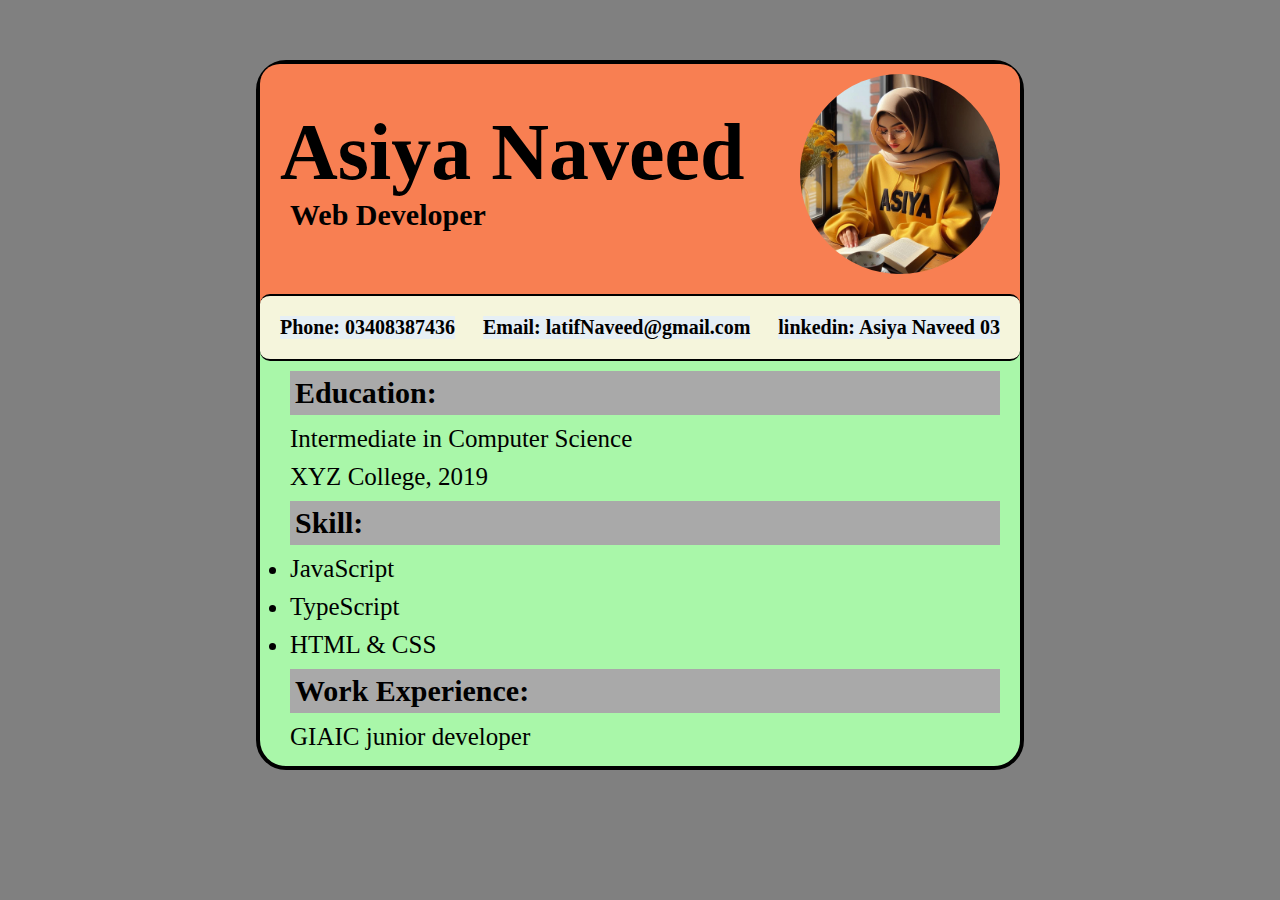
==== Dynamic_Resume/preview_resumee/DynamicResume.html @ db16f44c ""2nd commit"" ====
<html lang="en">
<head>
    <meta charset="UTF-8">
    <meta name="viewport" content="width=device-width, initial-scale=1.0">
    <title>Static Resume</title>
    <link rel="stylesheet" href="Dynamic.css">
    <link rel="stylesheet" href="https://cdnjs.cloudflare.com/ajax/libs/font-awesome/6.6.0/css/all.min.css"
     integrity="sha512-Kc323vGBEqzTmouAECnVceyQqyqdsSiqLQISBL29aUW4U/M7pSPA/gEUZQqv1cwx4OnYxTxve5UMg5GT6L4JJg==" crossorigin="anonymous" referrerpolicy="no-referrer" />
</head>
<body>
    <div id="maindiv">

    <section id="sec1">
<div id="div1">
    <div id="div2 ">
        <h1><span>Asiya Naveed</span></h1>
        <h2><span>Web Developer</span></h2>
</div>
     <img id="img" src="WhatsApp Image 2024-06-03 at 12.00.13_b976d999.jpg" alt="profile pic">
    </div>

    <div id="div3">
        <p class="para"><i class="fa-solid fa-phone"></i>Phone:
            <span>03408387436</span>
        </p>
        <p class="para"><i class="fa-solid fa-envelope"></i>Email:
            <span>latifNaveed@gmail.com</span>
        </p>
        <p class="para"><i class="fa-brands fa-linkedin"></i>linkedin:
            <span>Asiya Naveed 03</span>
        </p>
    </div>
</section>

<section id="educationsec">
<h2>Education:</h2>
<p class="para2"><span>Intermediate in Computer Science</span></p>
<p class="para2"><span>XYZ College</span>, <span>2019</span></p>
</section>

<section id="skillsec">
    <h2>Skill:</h2>
    <ul>
        <li class="para2"><span>JavaScript</span></li>
        <li class="para2"><span>TypeScript</span></li>
        <li class="para2"><span>HTML & CS</span>S</li>
    </ul>
</section>

<section id="experiencesec">
    <h2>Work Experience:</h2>
    <p class="para2"><span>GIAIC junior developer</span></p>
</section>

</div>

</body>

</html>
---- Dynamic_Resume/preview_resumee/Dynamic.css ----
*{
    margin: 0;
    padding: 0;
    box-sizing: border-box;
    
}
body{
    display: flex;
    justify-content: center;
    margin-top: 60;
    flex-direction: column;
    align-items: center;
    background-color: grey;
    
}
#sec1{
    background-color: rgb(248, 127, 82);
    border-radius: 20px;
    
}
#maindiv{
    width: 60%;
    border: 4px solid;
    border-radius: 30px;
    background-color: rgb(169, 247, 169);
    padding-bottom: 10px;
    
}
#img{
    width: 200px;
    border-radius: 100px;
    margin-right: 20px;
    margin-top: 10px;
}
#div1{
    display: flex;
    justify-content: space-between;
    align-items: center;
}


 h1{
    font-size: 80px;
    margin-left: 20px;
}
h2{
    font-size: 30px;
    margin-left: 30px;
}
#div3{
    display: flex;
    justify-content: space-between;
    padding: 20px;
    margin-top: 20px;
    border-top: 2px solid;
    border-bottom: 2px solid;
    background-color: beige;
    border-radius: 10px;
    
}
.para{
    display: inline-block;
    font-size: 20px;
    font-weight: bold;
    background-color: rgb(230, 239, 245);
}
#educationsec h2{
    font-size: 30px;
    background-color: darkgrey;
    margin-top: 10px;
    padding: 5px;
    margin-right: 20px;
}
.para2{
    font-size: 25px;
    margin-top: 10px;
    margin-bottom: 5px;
    margin-left: 30px;
}
#skillsec h2{
    font-size: 30px;
    background-color: darkgrey;
    margin-top: 10px;
    padding: 5px;
    margin-right: 20px;
}

#skill ul{
    margin-left: 20px;
}
#experiencesec h2{
    font-size: 30px;
    background-color: darkgrey;
    margin-top: 10px;
    padding: 5px;
    margin-right: 20px;
    
}
#educationsec{
    display: block;
}
#skillsec{
    display: block;
}
#experiencesec{
    display: block;
}
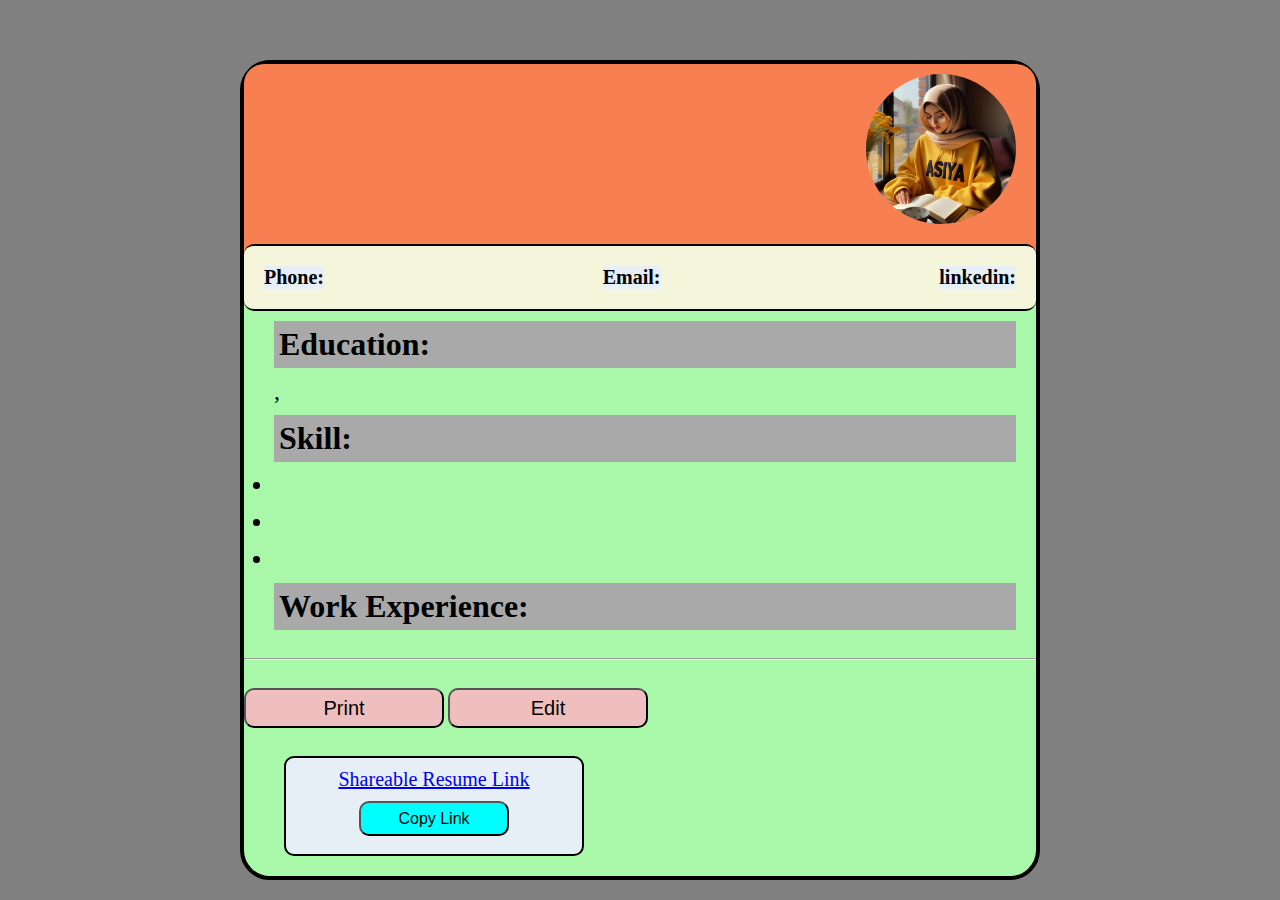
==== commit 2347999b: "files" ====
--- a/Dynamic_Resume/preview_resumee/DynamicResume.html
+++ b/Dynamic_Resume/preview_resumee/DynamicResume.html
@@ -2,7 +2,7 @@
 <head>
     <meta charset="UTF-8">
     <meta name="viewport" content="width=device-width, initial-scale=1.0">
-    <title>Static Resume</title>
+    <title>Dynamic Resume</title>
     <link rel="stylesheet" href="Dynamic.css">
     <link rel="stylesheet" href="https://cdnjs.cloudflare.com/ajax/libs/font-awesome/6.6.0/css/all.min.css"
      integrity="sha512-Kc323vGBEqzTmouAECnVceyQqyqdsSiqLQISBL29aUW4U/M7pSPA/gEUZQqv1cwx4OnYxTxve5UMg5GT6L4JJg==" crossorigin="anonymous" referrerpolicy="no-referrer" />
@@ -13,47 +13,59 @@
     <section id="sec1">
 <div id="div1">
     <div id="div2 ">
-        <h1><span>Asiya Naveed</span></h1>
-        <h2><span>Web Developer</span></h2>
+        <h1><span id="formName">Asiya Naveed</span></h1>
+        <h2><span id="jobtitle">Web Developer</span></h2>
 </div>
      <img id="img" src="WhatsApp Image 2024-06-03 at 12.00.13_b976d999.jpg" alt="profile pic">
     </div>
 
     <div id="div3">
         <p class="para"><i class="fa-solid fa-phone"></i>Phone:
-            <span>03408387436</span>
+            <span id="Phone">03408387436</span>
         </p>
         <p class="para"><i class="fa-solid fa-envelope"></i>Email:
-            <span>latifNaveed@gmail.com</span>
+            <span id="Demail"></span>
         </p>
         <p class="para"><i class="fa-brands fa-linkedin"></i>linkedin:
-            <span>Asiya Naveed 03</span>
+            <span id="linkedin">Asiya Naveed 03</span>
         </p>
     </div>
 </section>
 
 <section id="educationsec">
 <h2>Education:</h2>
-<p class="para2"><span>Intermediate in Computer Science</span></p>
-<p class="para2"><span>XYZ College</span>, <span>2019</span></p>
+<p class="para2"><span id="degree">Intermediate in Computer Science</span></p>
+<p class="para2"><span id="university">XYZ College</span>, <span id="year">2019</span></p>
 </section>
 
 <section id="skillsec">
     <h2>Skill:</h2>
     <ul>
-        <li class="para2"><span>JavaScript</span></li>
-        <li class="para2"><span>TypeScript</span></li>
-        <li class="para2"><span>HTML & CS</span>S</li>
+        <li class="para2"><span id="skill1">JavaScript</span></li>
+        <li class="para2"><span id="skill2">TypeScript</span></li>
+        <li class="para2"><span id="skill3">HTML & CS</span></li>
     </ul>
 </section>
 
 <section id="experiencesec">
     <h2>Work Experience:</h2>
-    <p class="para2"><span>GIAIC junior developer</span></p>
+    <p class="para2"><span id="jobexp">GIAIC junior developer</span></p>
 </section>
+<br>
+<hr>
+<br>
+<button id="printbtn">Print</button>
+<button id="editbtn">Edit</button>
+<br>
+<br>
+<div id="share">
+    <a href="" id="resumelink">Shareable Resume Link</a>
+    <button id="copybtn">Copy Link</button>
+</div>
 
 </div>
 
+<script src="./Dynamic.js"></script>
 </body>
 
 </html>--- a/Dynamic_Resume/preview_resumee/Dynamic.css
+++ b/Dynamic_Resume/preview_resumee/Dynamic.css
@@ -1,53 +1,57 @@
-*{
+* {
     margin: 0;
     padding: 0;
     box-sizing: border-box;
-    
 }
-body{
+
+body {
     display: flex;
     justify-content: center;
-    margin-top: 60;
+    margin-top: 60px;
     flex-direction: column;
     align-items: center;
     background-color: grey;
-    
 }
-#sec1{
+
+#sec1 {
     background-color: rgb(248, 127, 82);
     border-radius: 20px;
-    
 }
-#maindiv{
-    width: 60%;
+
+#maindiv {
+    width: 90%; /* Adjusted width for smaller screens */
+    max-width: 800px; /* Sets a max width for larger screens */
     border: 4px solid;
     border-radius: 30px;
     background-color: rgb(169, 247, 169);
     padding-bottom: 10px;
-    
 }
-#img{
-    width: 200px;
+
+#img {
+    width: 150px; /* Reduced size for responsiveness */
     border-radius: 100px;
     margin-right: 20px;
     margin-top: 10px;
 }
-#div1{
+
+#div1 {
     display: flex;
     justify-content: space-between;
     align-items: center;
+    flex-wrap: wrap; /* Enables wrapping on smaller screens */
 }
 
-
- h1{
-    font-size: 80px;
+h1 {
+    font-size: 5rem; /* Relative units for better scaling */
     margin-left: 20px;
 }
-h2{
-    font-size: 30px;
+
+h2 {
+    font-size: 2rem;
     margin-left: 30px;
 }
-#div3{
+
+#div3 {
     display: flex;
     justify-content: space-between;
     padding: 20px;
@@ -56,52 +60,91 @@
     border-bottom: 2px solid;
     background-color: beige;
     border-radius: 10px;
-    
+    flex-wrap: wrap; /* Wrap content on smaller screens */
 }
-.para{
+
+.para {
     display: inline-block;
-    font-size: 20px;
+    font-size: 1.25rem;
     font-weight: bold;
     background-color: rgb(230, 239, 245);
 }
-#educationsec h2{
-    font-size: 30px;
-    background-color: darkgrey;
-    margin-top: 10px;
-    padding: 5px;
-    margin-right: 20px;
-}
-.para2{
-    font-size: 25px;
-    margin-top: 10px;
-    margin-bottom: 5px;
-    margin-left: 30px;
-}
-#skillsec h2{
-    font-size: 30px;
+
+#educationsec h2, #skillsec h2, #experiencesec h2 {
+    font-size: 2rem;
     background-color: darkgrey;
     margin-top: 10px;
     padding: 5px;
     margin-right: 20px;
 }
 
-#skill ul{
+.para2 {
+    font-size: 1.5rem;
+    margin-top: 10px;
+    margin-bottom: 5px;
+    margin-left: 30px;
+}
+
+#skill ul {
     margin-left: 20px;
 }
-#experiencesec h2{
-    font-size: 30px;
-    background-color: darkgrey;
+
+#share {
+    width: 250%; /* Responsive width */
+    max-width: 300px; /* Limits size on larger screens */
+    height: 100px;
+    background-color: rgb(230, 239, 245);
+    border: 2px solid;
+    margin: 10px 40px;
+    padding: 10px;
+    border-radius: 10px;
+    text-align: center;
+    font-size: 1.25rem;
+    
+}
+
+#copybtn {
+    width: 80%;
+    max-width: 150px;
+    height: 35px;
+    cursor: pointer;
+    border-radius: 10px;
+    background-color: aqua;
+    font-size: 1rem;
+    margin-top: 10px;
+}
+#copybtn:hover{
+    background-color: rgb(75, 75, 248);
+}
+
+#printbtn, #editbtn {
+    width: 90%;
+    max-width: 200px;
+    height: 40px;
+    font-size: 1.25rem;
+    background-color: rgb(239, 190, 190);
     margin-top: 10px;
     padding: 5px;
-    margin-right: 20px;
-    
+    border-radius: 10px;
+    cursor: pointer;
 }
-#educationsec{
-    display: block;
+
+#printbtn:hover, #editbtn:hover {
+    background-color: rgb(243, 67, 67);
 }
-#skillsec{
-    display: block;
+
+/* Media queries for responsiveness */
+@media (max-width: 768px) {
+    h1 {
+        font-size: 3rem;
+    }
+    h2 {
+        font-size: 1.5rem;
+    }
+    #img {
+        width: 100px;
+    }
+    #div3 {
+        flex-direction: column;
+    }
 }
-#experiencesec{
-    display: block;
-}